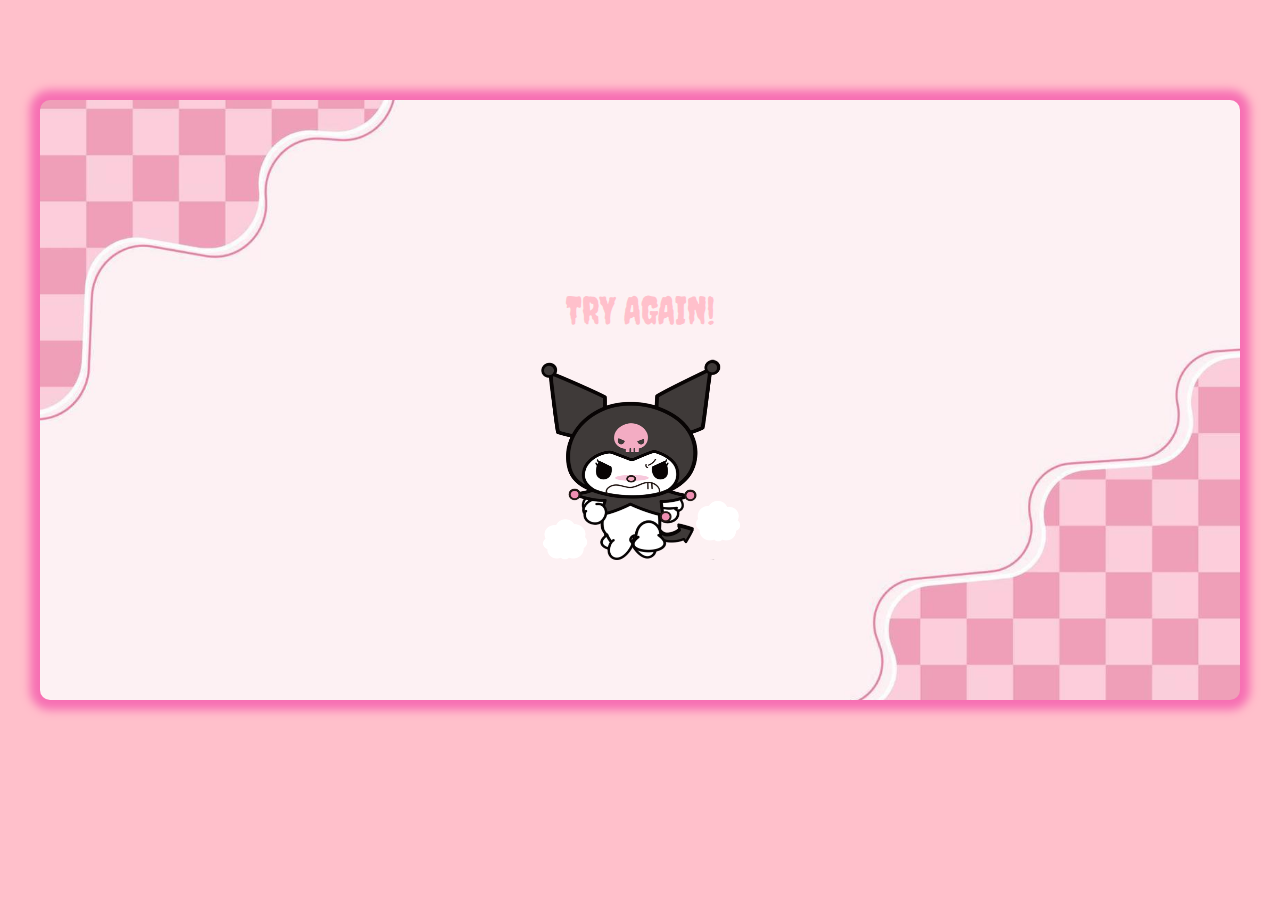
==== pages/nopage.html @ 065f1836 "animation" ====
<!DOCTYPE html>
<html lang="en">
  <head>
    <link rel="stylesheet" href="../css/reset.css" />
    <link rel="stylesheet" href="../css/styles.css" />
    <title>TRY AGAIN</title>
  </head>
  <body>
    <div class="background-div">
      <img src="../images/angry1.png" alt="anger" class="anger" />
      <img src="../images/angry2.png" alt="anger" class="anger2" />
      <a class="tryagaintext" href="../index.html">TRY AGAIN!</a>
    </div>
  </body>
</html>
---- css/styles.css ----
@import url("https://fonts.googleapis.com/css2?family=Creepster&display=swap");
body {
  background-color: pink;
}

.background-div {
  width: 1200px;
  height: 600px;
  margin: 100px auto;
  background-image: url("/images/background.jpeg");
  background-color: pink;
  background-position: center;
  background-repeat: no-repeat;
  background-size: cover;
  position: relative;
  text-align: center;
  overflow: hidden;
  border-radius: 10px;
  box-shadow: 0 0 10px 10px rgb(247, 111, 179);
}

p {
  position: absolute;
  font-family: fantasy;
  font-size: 32px;
  color: rgb(242, 137, 155);
  top: 70%;
  left: 50%;
  transform: translate(-50%, -50%);
}
button {
  background-color: rgb(247, 111, 179);
  border-radius: 5px;
  width: 50px;
  font-family: fantasy;
  font-weight: 700;
  cursor: pointer;
  color: white;
}
.button1 {
  position: absolute;
  top: 80%;
  left: 45%;
  transform: translate(-50%, -50%);
}

@keyframes jump {
  0% {
    top: 80%;
  }
  50% {
    left: 20%;
  }
  60% {
    top: 25%;
  }
}
@keyframes jump1 {
  0% {
    top: 80%;
  }
  50% {
    left: 50%;
  }
  60% {
    top: 45%;
  }
}
.button2 {
  position: absolute;
  top: 80%;
  left: 55%;
  transform: translate(-50%, -50%);
  animation: jump 3s ease infinite;
}

.button2:hover {
  animation: jump1 1s ease forwards;
}
@keyframes bouncing {
  0% {
    top: 45%;
  }
  50% {
    top: 50%;
  }
  100% {
    top: 45%;
  }
}
@keyframes bouncing2 {
  0% {
    top: 55%;
  }
  50% {
    top: 60%;
  }
  100% {
    top: 55%;
  }
}
.starticon {
  position: absolute;
  width: 200px;
  height: 200px;
  top: 45%;
  left: 50%;
  transform: translate(-50%, -50%);
  animation: bouncing 2s ease-in-out infinite;
}
.happyjump {
  position: absolute;
  width: 200px;
  height: 200px;
  top: 55%;
  left: 50%;
  transform: translate(-50%, -50%);
  animation: bouncing2 3s ease-in-out infinite;
}
.congratstext {
  position: absolute;
  font-family: fantasy;
  font-size: 32px;
  color: rgb(242, 137, 155);
  top: 40%;
  left: 51%;
  transform: translate(-50%, -50%);
}
@keyframes happyiconn {
  0% {
    left: -20%;
  }
  25% {
    top: 70%;
  }
  30% {
    top: 65%;
  }
  35% {
    top: 70%;
  }
  40% {
    top: 65%;
  }
  45% {
    top: 70%;
  }
  50% {
    top: 65%;
  }
  55% {
    top: 70%;
  }
  60% {
    top: 65%;
  }
  65% {
    top: 70%;
  }
  75% {
    top: 65%;
  }
  80% {
    top: 70%;
  }
  85% {
    top: 65%;
  }
  90% {
    top: 70%;
  }
  95% {
    top: 65%;
  }
  100% {
    left: 100%;
    top: 70%;
  }
}
.happyicon {
  position: absolute;
  width: 200px;
  height: 200px;
  top: 65%;
  animation: happyiconn 4s ease-in-out infinite;
}

@keyframes proud {
  50% {
    left: 5%;
    transform: rotate(360deg);
  }
}
.proudicon {
  position: absolute;
  width: 100px;
  height: 110px;
  left: 2%;
  top: 2%;
  animation: proud 5s infinite;
  animation-direction: alternate;
}
@keyframes confetti {
  0% {
    top: -80%;
  }
  50% {
    top: 0%;
  }
  100% {
    top: 0%;
  }
}
.confetti {
  position: absolute;
  width: 400px;
  height: 410px;
  left: 35%;
  top: -80%;
  animation: confetti 2s infinite;
}
@keyframes tryagainanimation {
  0% {
    font-size: 38px;
    color: pink;
  }
  50% {
    font-size: 54px;
    color: rgb(247, 111, 179);
  }
  100% {
    font-size: 38px;
    color: pink;
  }
}
a {
  position: absolute;
  color: pink;
  font-family: creepster, sans-serif;
  font-size: 38px;
  top: 35%;
  left: 50%;
  transform: translate(-50%, -50%);
  animation: tryagainanimation 2s ease-in-out infinite;
}

@keyframes angeranimation {
  0% {
    opacity: 0;
  }
  25% {
    opacity: 0;
  }
  75% {
    opacity: 1;
  }
  100% {
    opacity: 1;
  }
}
@keyframes angeranimation2 {
  0% {
    opacity: 1;
  }
  25% {
    opacity: 1;
  }
  75% {
    opacity: 0;
  }
  100% {
    opacity: 0;
  }
}
.anger {
  position: absolute;
  width: 200px;
  height: 205px;
  top: 60%;
  left: 50%;
  transform: translate(-50%, -50%);
  animation: angeranimation2 1s ease infinite;
}
.anger2 {
  position: absolute;
  width: 200px;
  height: 200px;
  top: 60%;
  left: 50%;
  transform: translate(-50%, -50%);
  animation: angeranimation 1s ease infinite;
}
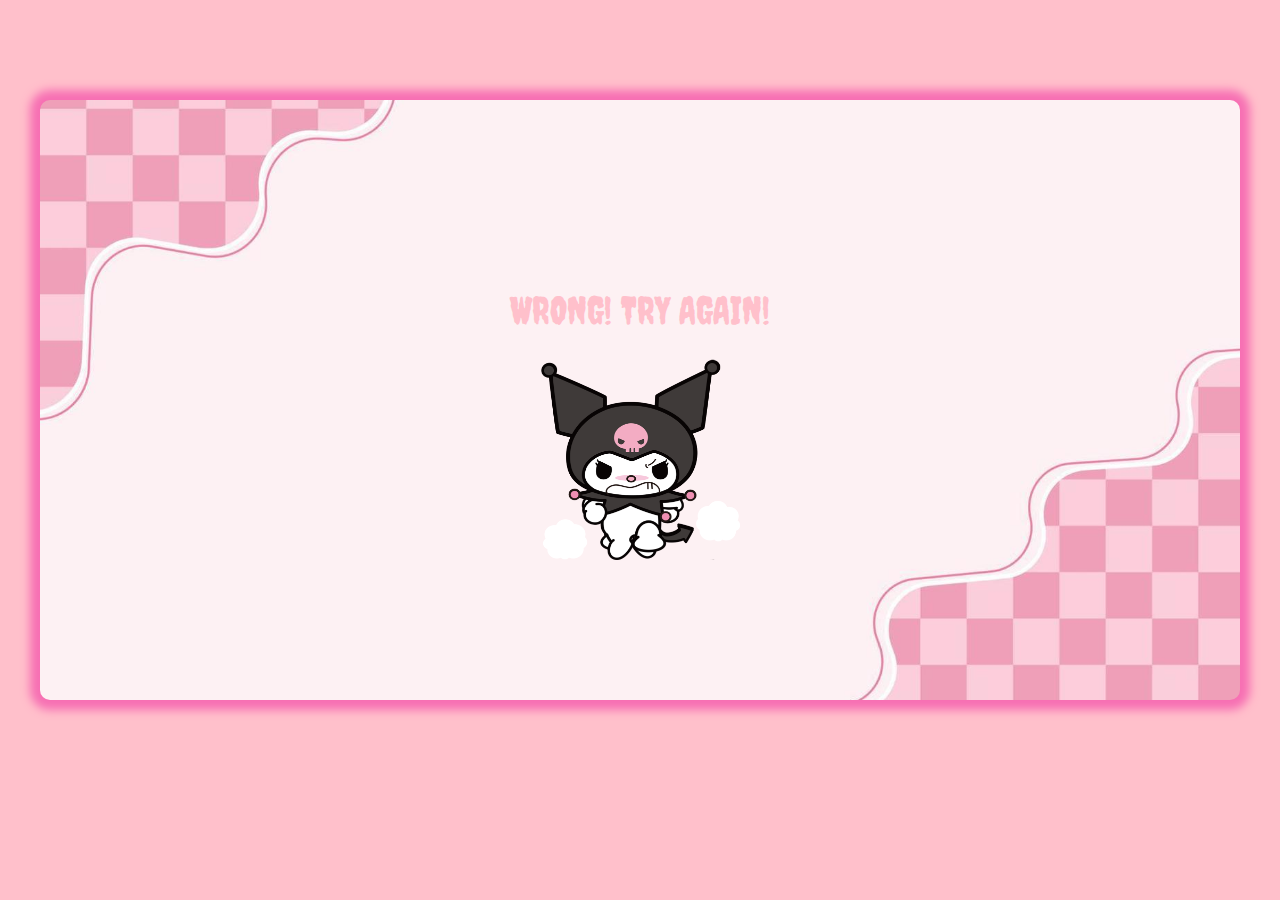
==== commit d3f56076: "main" ====
--- a/pages/nopage.html
+++ b/pages/nopage.html
@@ -9,7 +9,7 @@
     <div class="background-div">
       <img src="../images/angry1.png" alt="anger" class="anger" />
       <img src="../images/angry2.png" alt="anger" class="anger2" />
-      <a class="tryagaintext" href="../index.html">TRY AGAIN!</a>
+      <a class="tryagaintext" href="../index.html"> WRONG! TRY AGAIN!</a>
     </div>
   </body>
 </html>
--- a/css/styles.css
+++ b/css/styles.css
@@ -7,7 +7,7 @@
   width: 1200px;
   height: 600px;
   margin: 100px auto;
-  background-image: url("/images/background.jpeg");
+  background-image: url("../images/background.jpeg");
   background-color: pink;
   background-position: center;
   background-repeat: no-repeat;
@@ -31,7 +31,7 @@
 button {
   background-color: rgb(247, 111, 179);
   border-radius: 5px;
-  width: 50px;
+  width: 90px;
   font-family: fantasy;
   font-weight: 700;
   cursor: pointer;
